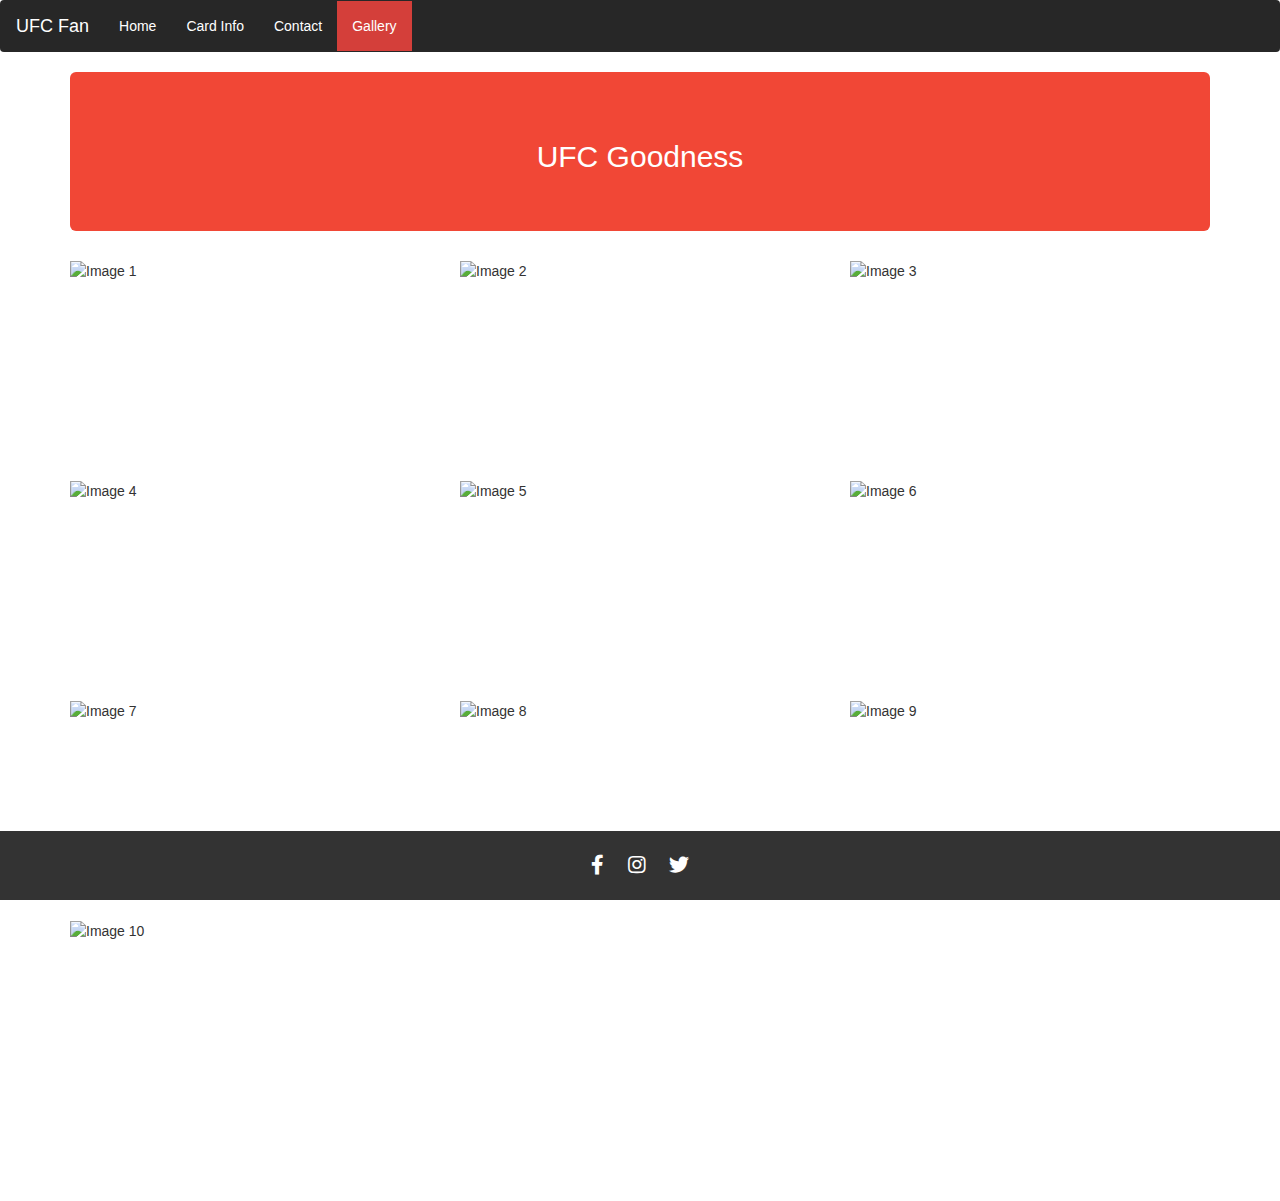
==== gallery.html @ ee33c35b "Add files via upload" ====
<!DOCTYPE html>
<html>
   <head>
      <meta charset="utf-8">
      <meta http-equiv="X-UA-Compatible" content="IE=edge">
      <meta name="viewport" content="width=device-width, initial-scale=1">

      <script src="https://ajax.googleapis.com/ajax/libs/jquery/1.12.4/jquery.min.js"></script>
      <link rel="stylesheet" type="text/css" href="bootstrap-site-css.css">

      <!-- Bootstrap CSS -->
      <link rel="stylesheet" href="https://maxcdn.bootstrapcdn.com/bootstrap/3.3.7/css/bootstrap.min.css" integrity="sha384-BVYiiSIFeK1dGmJRAkycuHAHRg32OmUcww7on3RYdg4Va+PmSTsz/K68vbdEjh4u" crossorigin="anonymous">

      <!-- Bootstrap JavaScript -->
      <script src="https://maxcdn.bootstrapcdn.com/bootstrap/3.3.7/js/bootstrap.min.js" integrity="sha384-Tc5IQib027qvyjSMfHjOMaLkfuWVxZxUPnCJA7l2mCWNIpG9mGCD8wGNIcPD7Txa" crossorigin="anonymous"></script>
      <link rel="stylesheet" href="https://cdnjs.cloudflare.com/ajax/libs/font-awesome/5.15.4/css/all.min.css">
    <style>
            /* Custom CSS for gallery */
            .gallery-img {
            margin-bottom: 20px; /* Add some bottom margin for spacing between images */
            overflow: hidden; /* Hide overflow to ensure consistent dimensions */
            }
            .gallery-img img {
            width: 100%; /* Make images fill their container */
            height: 200px; /* Set a fixed height for all images */
            object-fit: cover; /* Ensure images maintain aspect ratio and cover the entire container */
            }
            /* CSS for footer */
            /* CSS for footer */
            .footer {
            background-color: #333;
            color: #fff;
            padding: 20px 0;
            text-align: center;
            position: fixed;
            bottom: 0;
            width: 100%;
            }
    </style> 
  </head>
   <body>
      <!-- Navbar -->
      <nav class="navbar navbar-custom">
         <div class="container-fluid">
             <div class="navbar-header">
                 <button type="button" class="navbar-toggle collapsed hammie" data-toggle="collapse" data-target="#links" aria-expanded="false" style="background-color: rgba(184, 179, 179, 0.301);">
                     <span class="sr-only">Toggle navigation</span> 
                     <span class="icon-bar"></span>
                     <span class="icon-bar"></span>
                     <span class="icon-bar"></span>
                 </button>
                 <a class="navbar-brand" href="index.html">UFC Fan</a>
             </div>
             <div class="collapse navbar-collapse" id="links">
                 <ul class="nav navbar-nav">
                     <li ><a href="index.html">Home</a></li>
                     <li><a href="profile.html">Card Info</a></li>
                     <li><a href="stuff.html">Contact</a></li>
                     <li class="active"><a href="gallery.html">Gallery<span class="sr-only">(current)</span></a></li>
                 </ul>
             </div>
         </div>
     </nav>
      <!-- Page Content -->
      <div class="container">
         <div class="jumbotron" style="background-color: #F14736 ; color: white"><h2 class="text-center">UFC Goodness</h2></div>
         <div class="row">
            <div class="col-md-4">
               <div class="gallery-img">
                  <img src="https://mmajunkie.usatoday.com/wp-content/uploads/sites/91/2018/11/chan-sung-jung-yair-rodriguez-ufc-fight-night-139-1.jpg?w=1000&h=600&crop=1" class="img-responsive" alt="Image 1">
               </div>
            </div>
            <div class="col-md-4">
               <div class="gallery-img">
                  <img src="https://static.wixstatic.com/media/9707a9_cf6c755a334044c08a989fa3dfcd3fe4~mv2.jpeg/v1/fill/w_740,h_585,al_c,q_85,usm_0.66_1.00_0.01,enc_auto/9707a9_cf6c755a334044c08a989fa3dfcd3fe4~mv2.jpeg" class="img-responsive" alt="Image 2">
               </div>
            </div>
            <!-- Add more image columns here -->
            <div class="col-md-4">
               <div class="gallery-img">
                  <img src="https://cdn.vox-cdn.com/thumbor/LctA978vVRicWMCSdx7s_b-U5Uk=/0x0:2094x1542/1200x800/filters:focal(967x343:1301x677)/cdn.vox-cdn.com/uploads/chorus_image/image/71621220/1441091799.0.jpg" class="img-responsive" alt="Image 3">
               </div>
            </div>
            <div class="col-md-4">
               <div class="gallery-img">
                  <img src="https://i.ytimg.com/vi/rrxamKa5mpk/maxresdefault.jpg" class="img-responsive" alt="Image 4">
               </div>
            </div>
            <div class="col-md-4">
               <div class="gallery-img">
                  <img src="https://media.gettyimages.com/id/1416166454/photo/salt-lake-city-utah-leon-edwards-of-jamaica-lands-a-head-kick-to-kamaru-usman-of-nigeria-in.jpg?s=612x612&w=0&k=20&c=tXB2_WuhNU0hj2wDae4X4nXFyPCY3O0CPYBNVZ2kDoY=" class="img-responsive" alt="Image 5">
               </div>
            </div>
            <div class="col-md-4">
               <div class="gallery-img">
                  <img src="https://dmxg5wxfqgb4u.cloudfront.net/styles/background_image_sm/s3/2021-12/268-Gaethje-Chandler-GettyImages-1351766199.jpg?h=e381ce3f&itok=ImRCelYC" class="img-responsive" alt="Image 6">
               </div>
            </div>
            <div class="col-md-4">
               <div class="gallery-img">
                  <img src="https://cdn.vox-cdn.com/thumbor/V63WvTyVSlfsA6Ek-N02l3ng6b4=/1400x1050/filters:format(jpeg)/cdn.vox-cdn.com/uploads/chorus_asset/file/22517831/1318236161.jpg" class="img-responsive" alt="Image 7">
               </div>
            </div>
            <div class="col-md-4">
               <div class="gallery-img">
                  <img src="https://ufc-video.s3.amazonaws.com/image/218/GettyImages-884616004-big.jpg" class="img-responsive" alt="Image 8">
               </div>
            </div>
            <div class="col-md-4">
               <div class="gallery-img">
                  <img src="https://i.ytimg.com/vi/vCdN8AIfAZw/hqdefault.jpg" class="img-responsive" alt="Image 9">
               </div>
            </div>
            <div class="col-md-4">
               <div class="gallery-img">
                  <img src="https://s.yimg.com/ny/api/res/1.2/MPpo5r5bHPEkrHbpgnLIAA--/YXBwaWQ9aGlnaGxhbmRlcjt3PTY0MDtoPTQyNw--/https://media.zenfs.com/en/homerun/feed_manager_auto_publish_494/9339f60e0e8869fefc6f4bb151f5991b" class="img-responsive" alt="Image 10">
               </div>
            </div>
         </div>
      </div>
      <!-- Footer -->
      <br>
      <br>
      <br>
      <footer class="footer">
         <div class="social-buttons">
            <a href="https://www.facebook.com"><i class="fab fa-facebook-f"></i></a> 
            <a href="https://www.instagram.com"><i class="fab fa-instagram"></i></a>
            <a href="https://twitter.com"><i class="fab fa-twitter"></i></a>
         </div>
      </footer>
      <!-- Bootstrap JS -->
      <script src="https://maxcdn.bootstrapcdn.com/bootstrap/3.3.7/js/bootstrap.min.js" integrity="sha384-Tc5IQib027qvyjSMfHjOMaLkfuWVxZxUPnCJA7l2mCWNIpG9mGCD8wGNIcPD7Txa" crossorigin="anonymous"></script>
   </body>
</html>
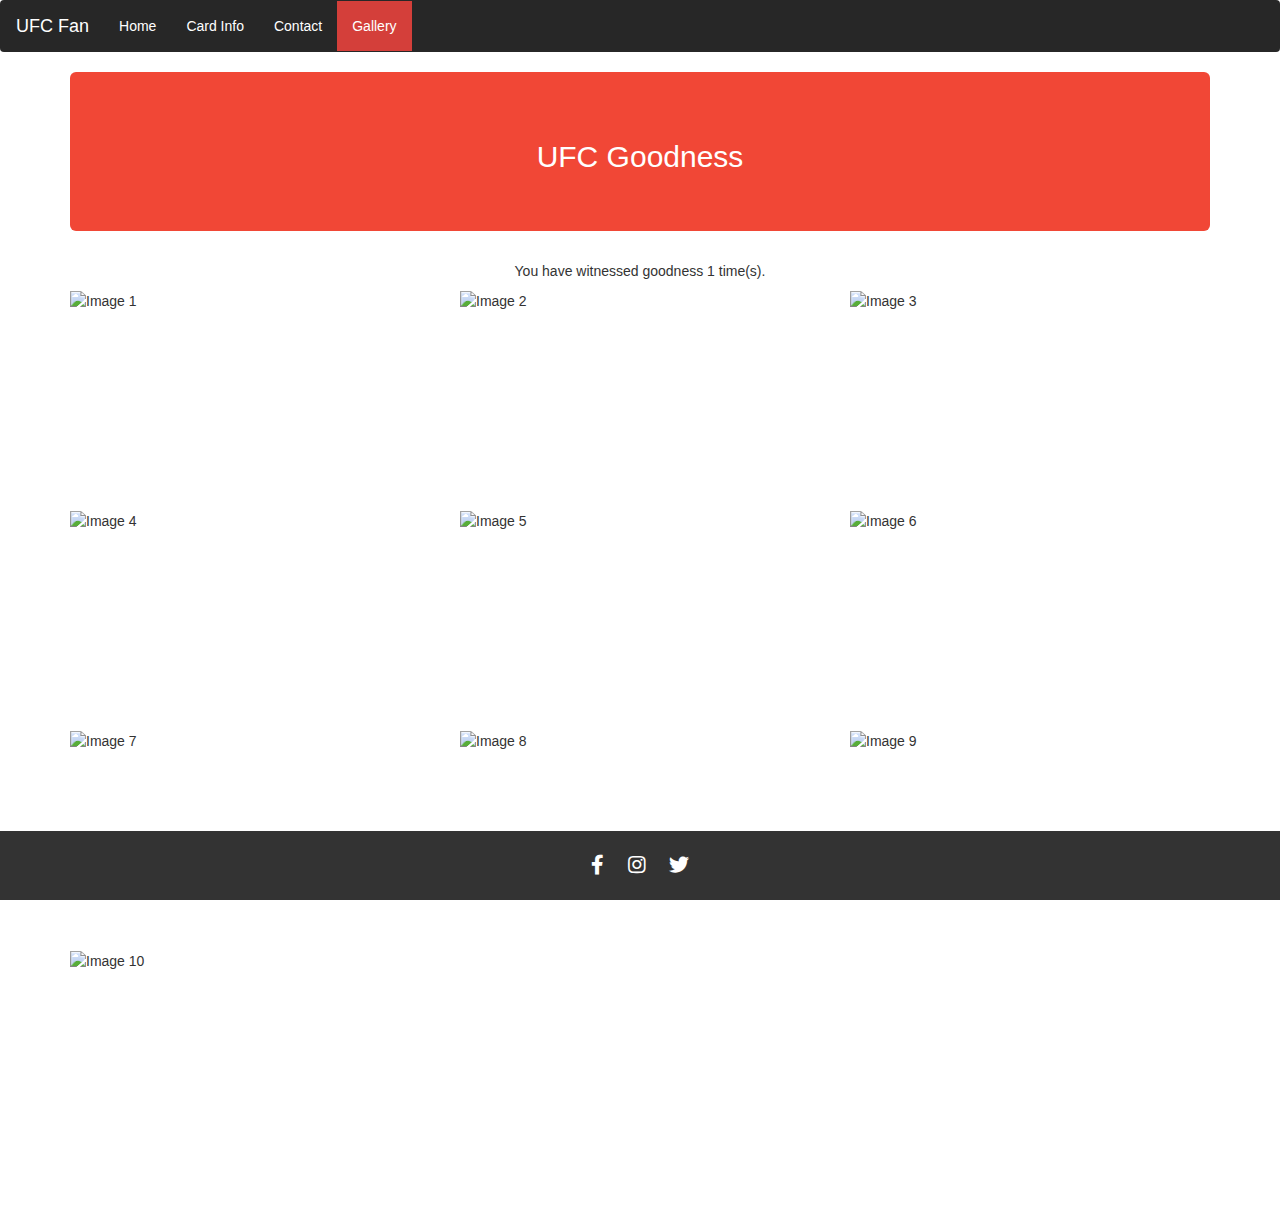
==== commit 8bb65e56: "LOCAL STOR" ====
--- a/gallery.html
+++ b/gallery.html
@@ -13,6 +13,7 @@
 
       <!-- Bootstrap JavaScript -->
       <script src="https://maxcdn.bootstrapcdn.com/bootstrap/3.3.7/js/bootstrap.min.js" integrity="sha384-Tc5IQib027qvyjSMfHjOMaLkfuWVxZxUPnCJA7l2mCWNIpG9mGCD8wGNIcPD7Txa" crossorigin="anonymous"></script>
+      <script src="https://ajax.googleapis.com/ajax/libs/jquery/3.4.1/jquery.min.js"></script>
       <link rel="stylesheet" href="https://cdnjs.cloudflare.com/ajax/libs/font-awesome/5.15.4/css/all.min.css">
     <style>
             /* Custom CSS for gallery */
@@ -64,6 +65,7 @@
       <!-- Page Content -->
       <div class="container">
          <div class="jumbotron" style="background-color: #F14736 ; color: white"><h2 class="text-center">UFC Goodness</h2></div>
+         <p id="visit-message"></p>
          <div class="row">
             <div class="col-md-4">
                <div class="gallery-img">
@@ -74,9 +76,7 @@
                <div class="gallery-img">
                   <img src="https://static.wixstatic.com/media/9707a9_cf6c755a334044c08a989fa3dfcd3fe4~mv2.jpeg/v1/fill/w_740,h_585,al_c,q_85,usm_0.66_1.00_0.01,enc_auto/9707a9_cf6c755a334044c08a989fa3dfcd3fe4~mv2.jpeg" class="img-responsive" alt="Image 2">
                </div>
-            </div>
-            <!-- Add more image columns here -->
-            <div class="col-md-4">
+            </div>            <div class="col-md-4">
                <div class="gallery-img">
                   <img src="https://cdn.vox-cdn.com/thumbor/LctA978vVRicWMCSdx7s_b-U5Uk=/0x0:2094x1542/1200x800/filters:focal(967x343:1301x677)/cdn.vox-cdn.com/uploads/chorus_image/image/71621220/1441091799.0.jpg" class="img-responsive" alt="Image 3">
                </div>
@@ -131,9 +131,30 @@
       </footer>
       <!-- Bootstrap JS -->
       <script src="https://maxcdn.bootstrapcdn.com/bootstrap/3.3.7/js/bootstrap.min.js" integrity="sha384-Tc5IQib027qvyjSMfHjOMaLkfuWVxZxUPnCJA7l2mCWNIpG9mGCD8wGNIcPD7Txa" crossorigin="anonymous"></script>
+
+      <script>
+      $(document).ready(function() {
+  
+         if (!localStorage.getItem("visits")) {
+            localStorage.setItem("visits", 0);
+         }
+ 
+ 
+         var visits = parseInt(localStorage.getItem("visits"));
+ 
+             
+         visits++;
+ 
+ 
+         localStorage.setItem("visits", visits);
+ 
+ 
+         $("#visit-message").text("You have witnessed goodness " + visits + " time(s).");
+ 
+         });
+     </script>
    </body>
 </html>
 
 
 
-
